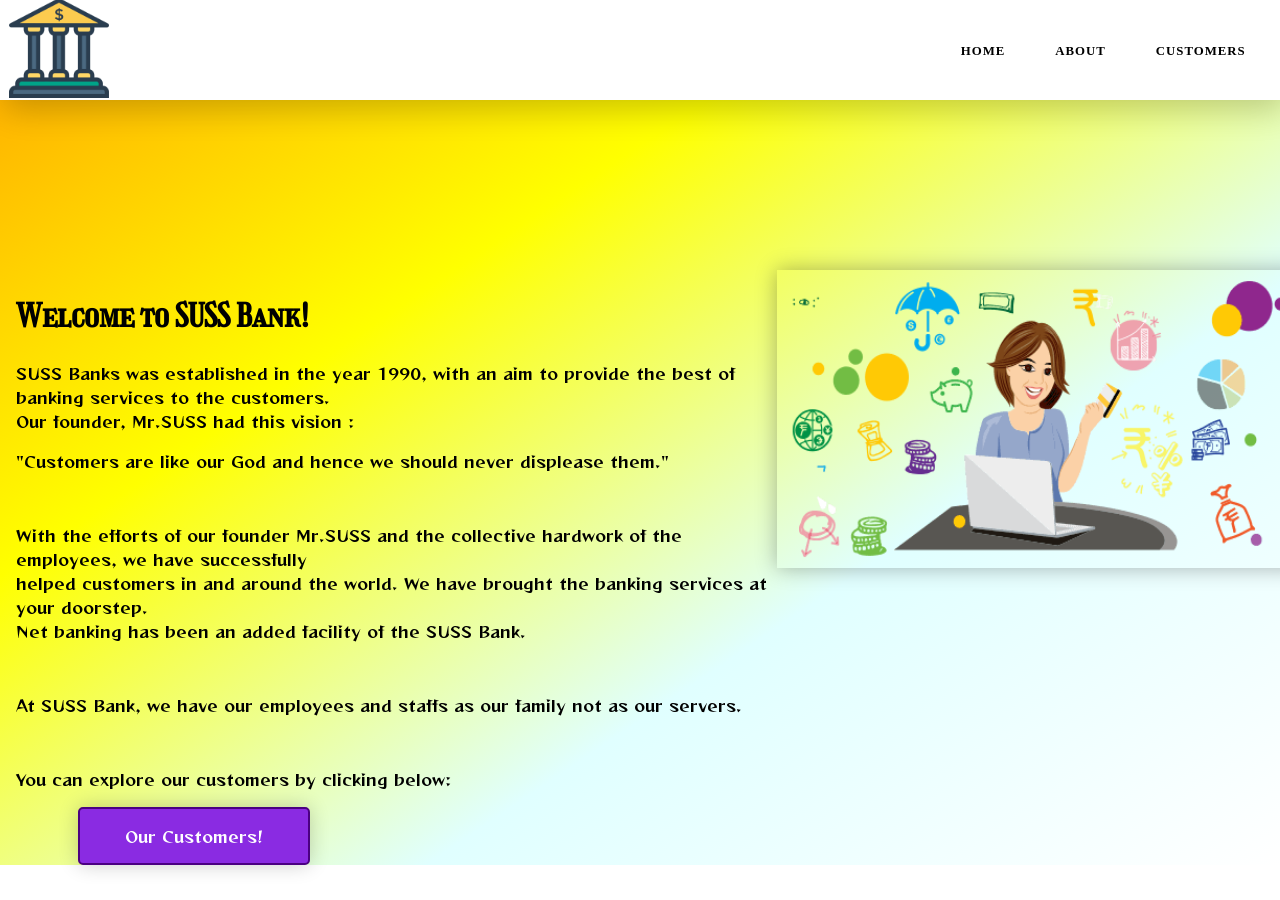
==== about.html @ 6bad393c "Add files via upload" ====
<!DOCTYPE html>
<html>

<head>
	<meta charset="utf-8">
	<meta name="viewport" content="width=device-width">
	<title>About Us</title>
	<link href="Assets/CSS/about.css" rel="stylesheet" type="text/css">

	<!--Google Fonts -->
	<link rel="preconnect" href="https://fonts.gstatic.com">
	<link href="https://fonts.googleapis.com/css2?family=Satisfy&display=swap" rel="stylesheet">
	<link href="https://fonts.googleapis.com/css2?family=Girassol&display=swap" rel="stylesheet">
  <link href="https://fonts.googleapis.com/css2?family=Reggae+One&display=swap" rel="stylesheet">
  <link href="https://fonts.googleapis.com/css2?family=Itim&display=swap" rel="stylesheet">
</head>

<body>
	<section id="main">
		<nav class="nav">
			<a href="./index.html" class="logo">
				<img src="Assets/MediaFiles/Zen.png" alt="zen-bank">
      </a>
      <ul class="menu">
        <li><a href="./index.html">Home</a></li>
        <li><a href="./about.html">About</a></li>
        <li><a href="./customerpage.html">Customers</a></li>
      </ul>
    </nav>
  </section>

  <section class="main-content">
    <div class="content">
      <h1 class="heading">Welcome to SUSS Bank!</h1>
      <p class="line">SUSS Banks was established in the year 1990, with an aim to provide the best of banking services to the customers.<br>Our founder, Mr.SUSS had this vision : </p>
      <p class="line">"Customers are like our God and hence we should never displease them."</p>
      <br>
      <p class="line">With the efforts of our founder Mr.SUSS and the collective hardwork of the employees, we have successfully <br>helped customers in and around the world. We have brought the banking services at your doorstep. <br>Net banking has been an added facility of the SUSS Bank.</p>
      <br>
      <p class="line">At SUSS Bank, we have our employees and staffs as our family not as our servers.</p>
      <br>
      <p class="line">You can explore our customers by clicking below:</p>
      <a class="start" href="./customerpage.html">Our Customers!</a>
    </div>
    <a href="./index.html" class="image">
      <img src="Assets/MediaFiles/download.png" alt="Image depicting money transfer">
    </a>
  </section>

  <script src="Assets/JavaScript/script.js"></script>

</body>
</html>
---- Assets/CSS/about.css ----
*{
    box-sizing: border-box;
  }
  
  body{
    margin: 0px;
    padding: 0px;
    background-image: linear-gradient(to bottom right,orange,yellow, LightCyan, white);
    background-repeat: no-repeat;
  }
  
  
  #main{
    width: 100%;
    height: 30vh;
    position: relative;
  }
  
  .nav{
    display: flex;
    justify-content: space-around;
    align-items: center;
    position: fixed;
    top: 0;
    left: 0;
    height: 100px;
    width: 100%;
    background-color: white;
    box-shadow: 5px 10px 30px rgba(0,0,0,0.2);
    z-index: 1;
    margin-right: 60%;
  }
  
  
  .logo img{
    height: 100px;
  }
  
  .menu{
    list-style: none;
    display: flex;
    margin-left: 60%;
  }
  
  .menu li a{
    height: 40px;
    line-height: 43px;
    margin: 3px;
    padding: 0px 22px;
    display: flex;
    font-size: 0.8em;
    text-transform: uppercase;
    font-weight: bold;
    letter-spacing: 1px;
    color: black;
  }
  
  a{
    text-decoration: none;
  }
  
  
  .image img{
    width: 140%;
    height: 50%;
    box-shadow: 0 0 20px rgba(0,0,0,0.3);
  }
  
  .main-content{
    display: flex;
    justify-content: space-around;
    margin-right: 10%;
  }
  
  .line{
    font-family: 'Reggae One', cursive;
    font-size: 1rem;
    margin-left: 2%;
  }
  
  .heading{
    font-family: 'Girassol', cursive;
    font-size: 2rem;
    margin-left: 2%;
  }
  
  .start{
    font-family: 'Reggae One', cursive;
    background-color: blueviolet;
    color: white;
    padding: 15px 45px;
    text-align: center;
    text-decoration: none;
    display: inline-block;
    font-size: 16px;
    border: 2px solid indigo;
    border-radius: 5px;
    box-shadow: 0 0 20px rgba(0,0,0,0.2);
    margin-left: 10%;
  }
  
  .start:hover{
    background-color: whitesmoke;
    color: blueviolet;
    border: 2px solid black;
    cursor: pointer;
  }
  
  .menu li a:hover{
    background-color: rgb(27, 190, 219);
    color: white;
    font-weight: bolder;
    cursor: pointer;
  }
  
  
  .line2{
    display: flex;
    font-family: 'Itim', cursive;
    font-size: 30px;
  }
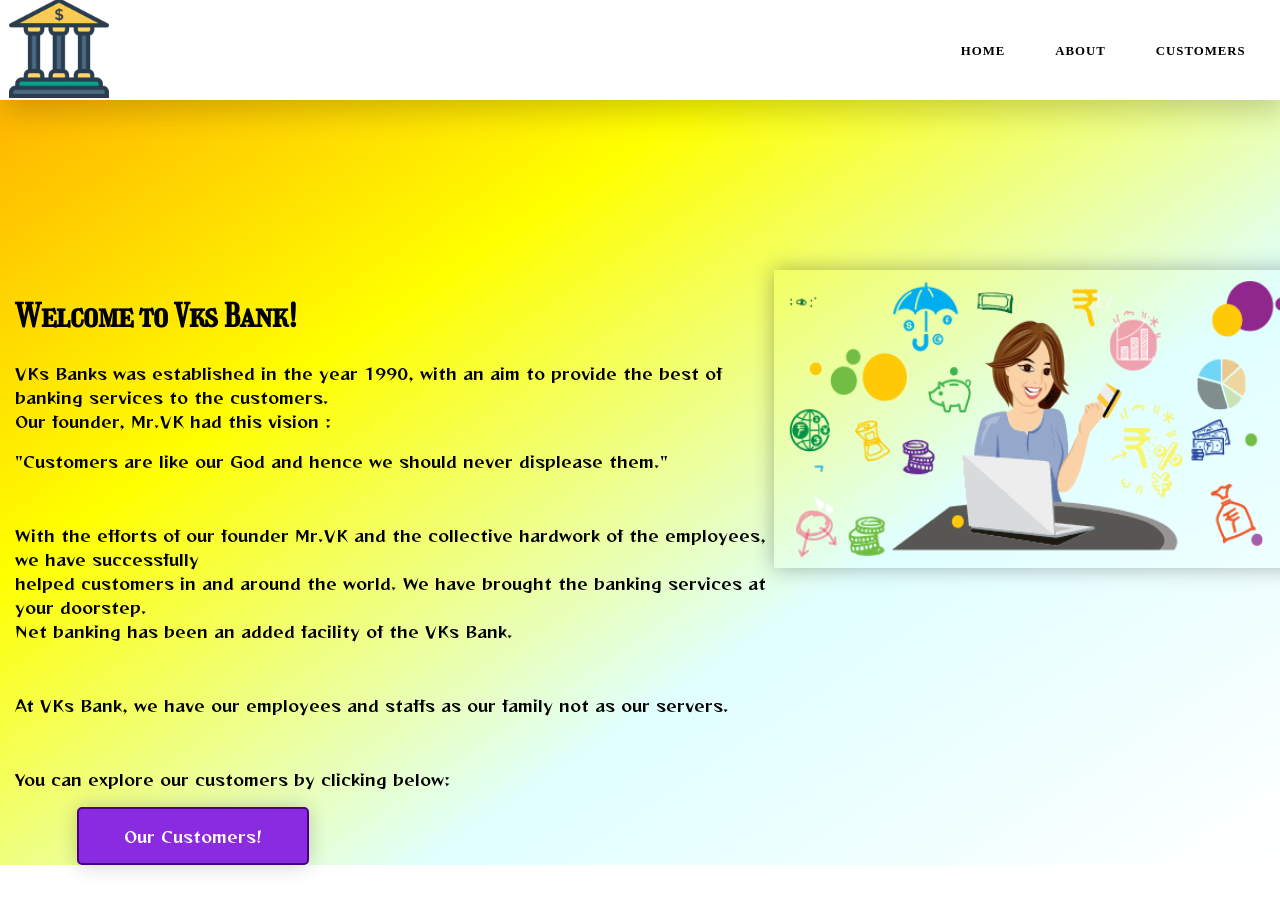
==== commit 2de21165: "Update about.html" ====
--- a/about.html
+++ b/about.html
@@ -31,13 +31,13 @@
 
   <section class="main-content">
     <div class="content">
-      <h1 class="heading">Welcome to SUSS Bank!</h1>
-      <p class="line">SUSS Banks was established in the year 1990, with an aim to provide the best of banking services to the customers.<br>Our founder, Mr.SUSS had this vision : </p>
+      <h1 class="heading">Welcome to Vks Bank!</h1>
+      <p class="line">VKs Banks was established in the year 1990, with an aim to provide the best of banking services to the customers.<br>Our founder, Mr.VK had this vision : </p>
       <p class="line">"Customers are like our God and hence we should never displease them."</p>
       <br>
-      <p class="line">With the efforts of our founder Mr.SUSS and the collective hardwork of the employees, we have successfully <br>helped customers in and around the world. We have brought the banking services at your doorstep. <br>Net banking has been an added facility of the SUSS Bank.</p>
+      <p class="line">With the efforts of our founder Mr.VK and the collective hardwork of the employees, we have successfully <br>helped customers in and around the world. We have brought the banking services at your doorstep. <br>Net banking has been an added facility of the VKs Bank.</p>
       <br>
-      <p class="line">At SUSS Bank, we have our employees and staffs as our family not as our servers.</p>
+      <p class="line">At VKs Bank, we have our employees and staffs as our family not as our servers.</p>
       <br>
       <p class="line">You can explore our customers by clicking below:</p>
       <a class="start" href="./customerpage.html">Our Customers!</a>
